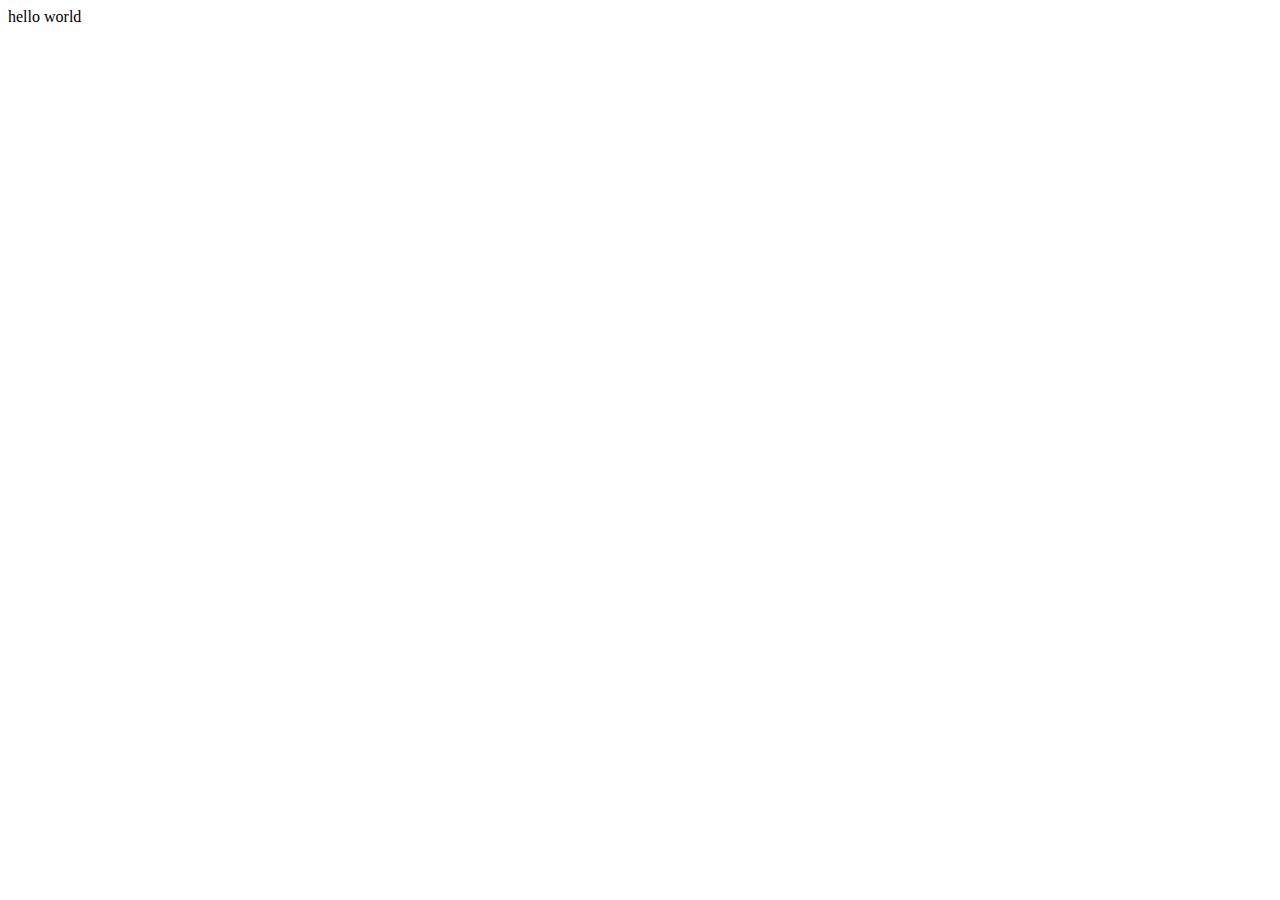
==== index.html @ 07da50a5 "Create index.html" ====
<!DOCTYPE html>
<html lang="en">
<head>
    <meta charset="UTF-8">
    <meta http-equiv="X-UA-Compatible" content="IE=edge">
    <meta name="viewport" content="width=device-width, initial-scale=1.0">
    <title>Document</title>
</head>
<body>
    hello world
</body>
</html>
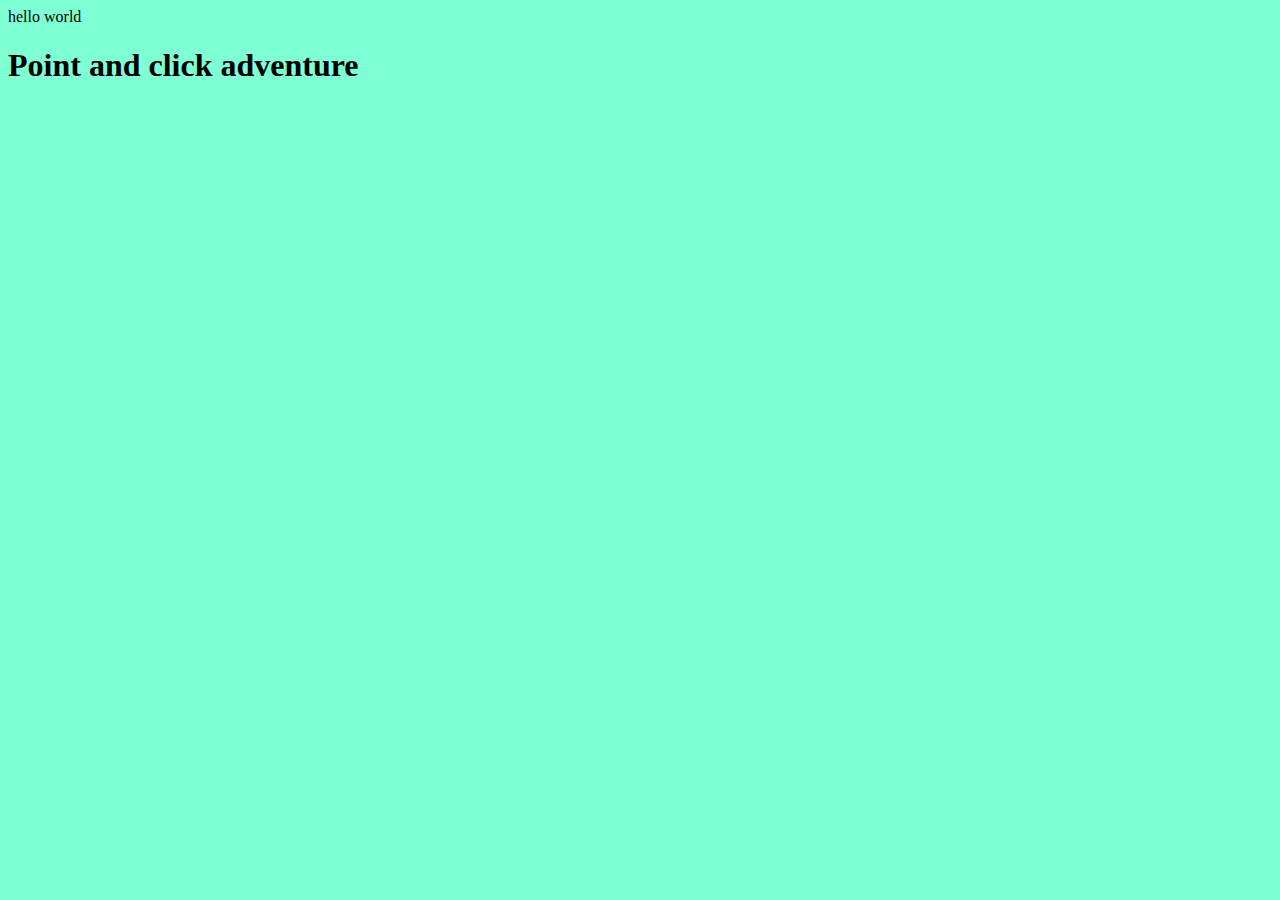
==== commit e0868cbf: "1" ====
--- a/index.html
+++ b/index.html
@@ -4,9 +4,13 @@
     <meta charset="UTF-8">
     <meta http-equiv="X-UA-Compatible" content="IE=edge">
     <meta name="viewport" content="width=device-width, initial-scale=1.0">
-    <title>Document</title>
+    <link rel="stylesheet" href="css/Style.css">
+    <title>Point and click Adventure</title>
 </head>
 <body>
+
     hello world
+    <h1 id="main-Title"></h1>
+    <script src="js/index.js"></script>
 </body>
 </html>--- a/css/Style.css
+++ b/css/Style.css
@@ -0,0 +1,4 @@
+body{
+    background-color: aquamarine;
+    color: black;   
+}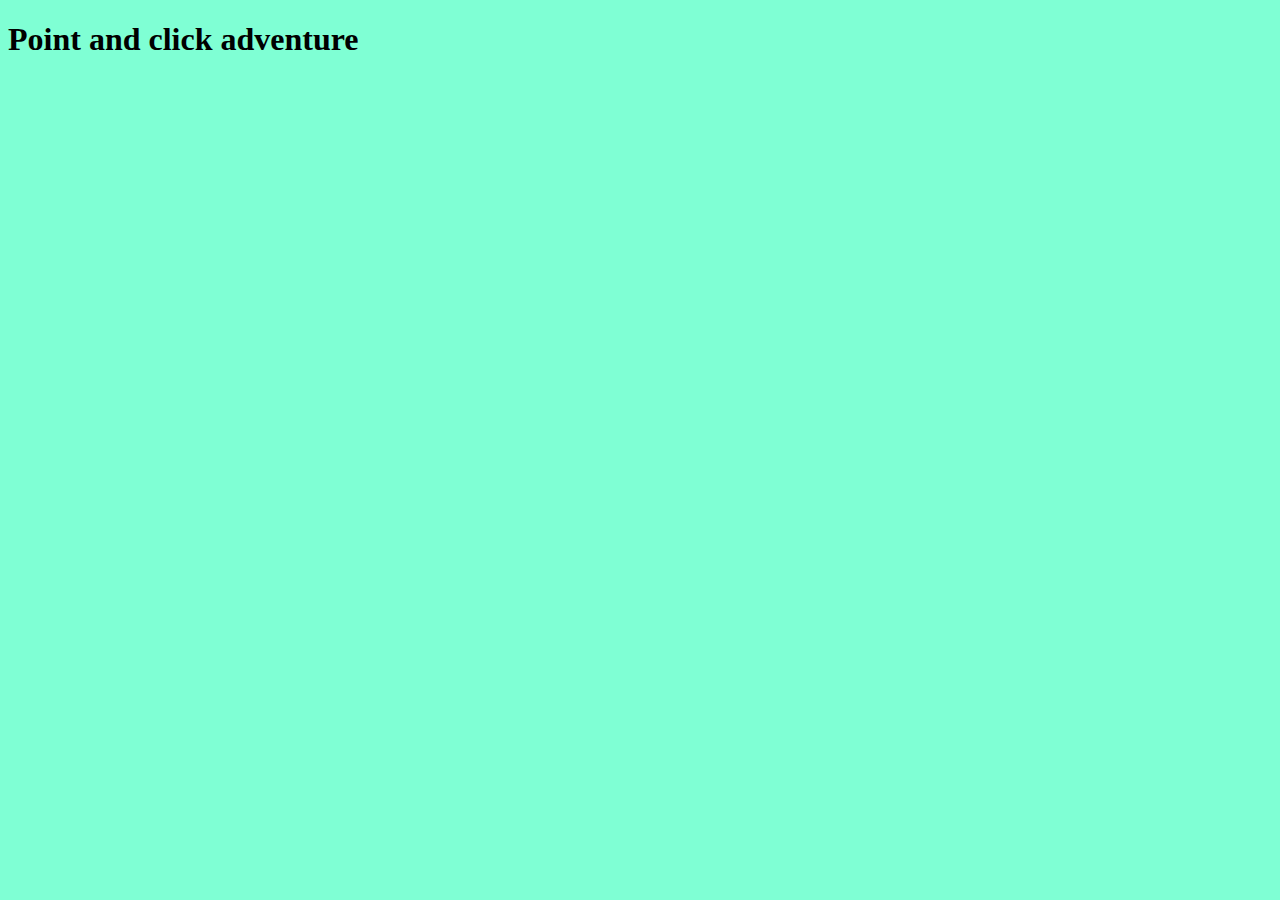
==== commit 3011ce49: "Update index.html" ====
--- a/index.html
+++ b/index.html
@@ -8,8 +8,10 @@
     <title>Point and click Adventure</title>
 </head>
 <body>
+    <!--foreGround-->
 
-    hello world
+    <!--mainCharacter-->
+    
     <h1 id="main-Title"></h1>
     <script src="js/index.js"></script>
 </body>
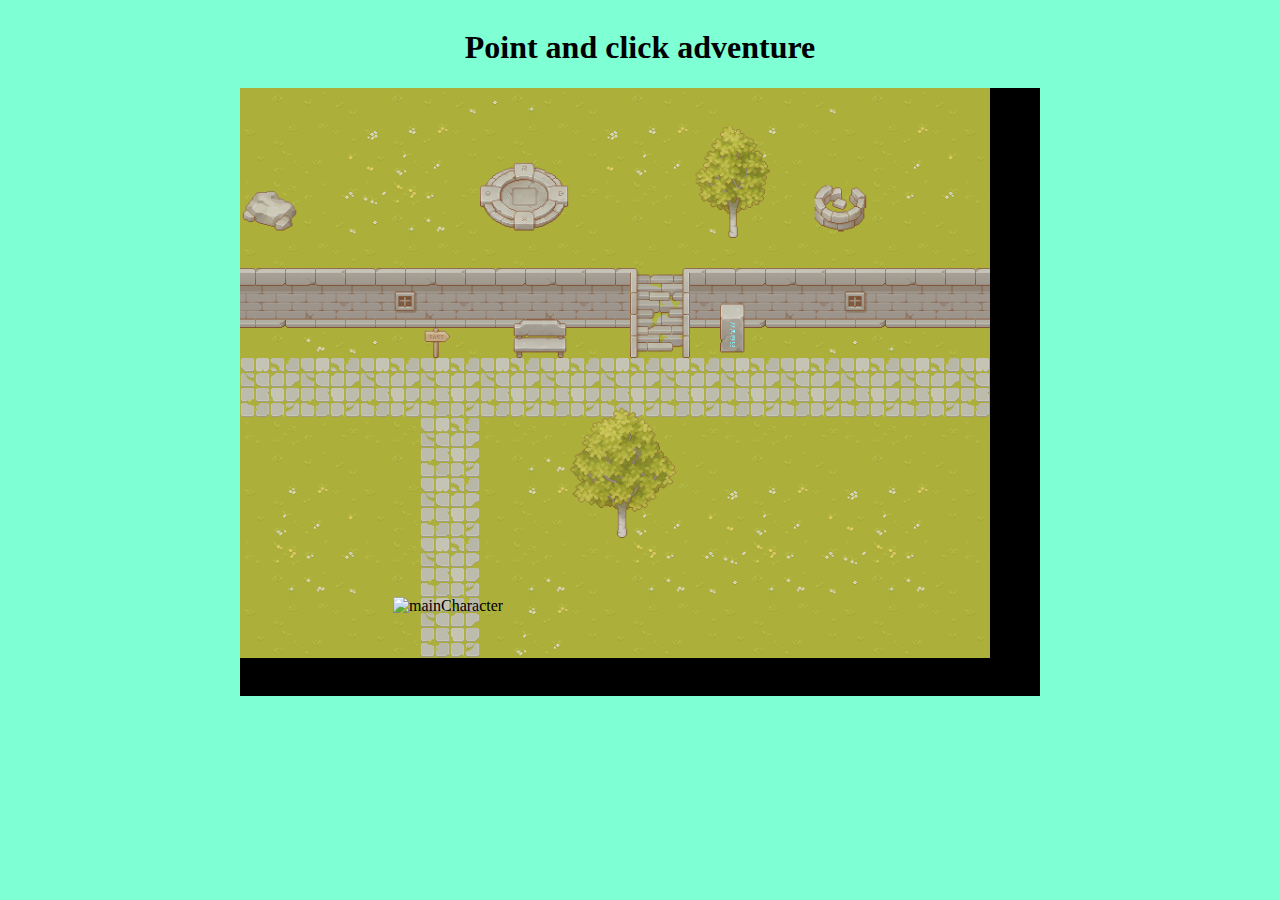
==== commit 21f15880: "pp" ====
--- a/index.html
+++ b/index.html
@@ -8,11 +8,22 @@
     <title>Point and click Adventure</title>
 </head>
 <body>
-    <!--foreGround-->
+    <h1 id="main-Title"></h1>
+    <div id="gameWindow">
+        <!--foreGround Layer-->
 
-    <!--mainCharacter-->
+        <!--mainCharacter Layer-->
+        <div id="mainCharacter" class="gameObject  character ">
+            <img src="img/" alt="mainCharacter">
+        </div>
+        <!--background Layer-->
+        <div id="tileMap" class="gameObject background">
+            <img src="img/backGround.png" alt="tileMap">
+        </div>
+    </div>
     
-    <h1 id="main-Title"></h1>
+    
+    
     <script src="js/index.js"></script>
 </body>
 </html>--- a/css/Style.css
+++ b/css/Style.css
@@ -1,4 +1,45 @@
 body{
     background-color: aquamarine;
     color: black;   
+    display: grid;
+    grid-template-columns: auto 800px auto;
+}
+
+#main-Title{
+    grid-row-start: 1;
+    grid-column-start: 2;
+    text-align: center;
+}
+
+#gameWindow{
+    width: 800px;
+    height: 608px;
+    background-color: #000;
+    grid-row-start: 2;
+    grid-column-start: 2;
+    position: relative;
+}
+
+#mainCharacter{
+    left: 153px;
+    top: 509px;
+
+}
+
+.gameObject{
+    position: absolute;
+    
+
+}
+
+.foreGround{
+    z-index: 1000;
+}
+
+.character{
+    z-index: 100;
+}
+
+.background{
+    z-index: 0;
 }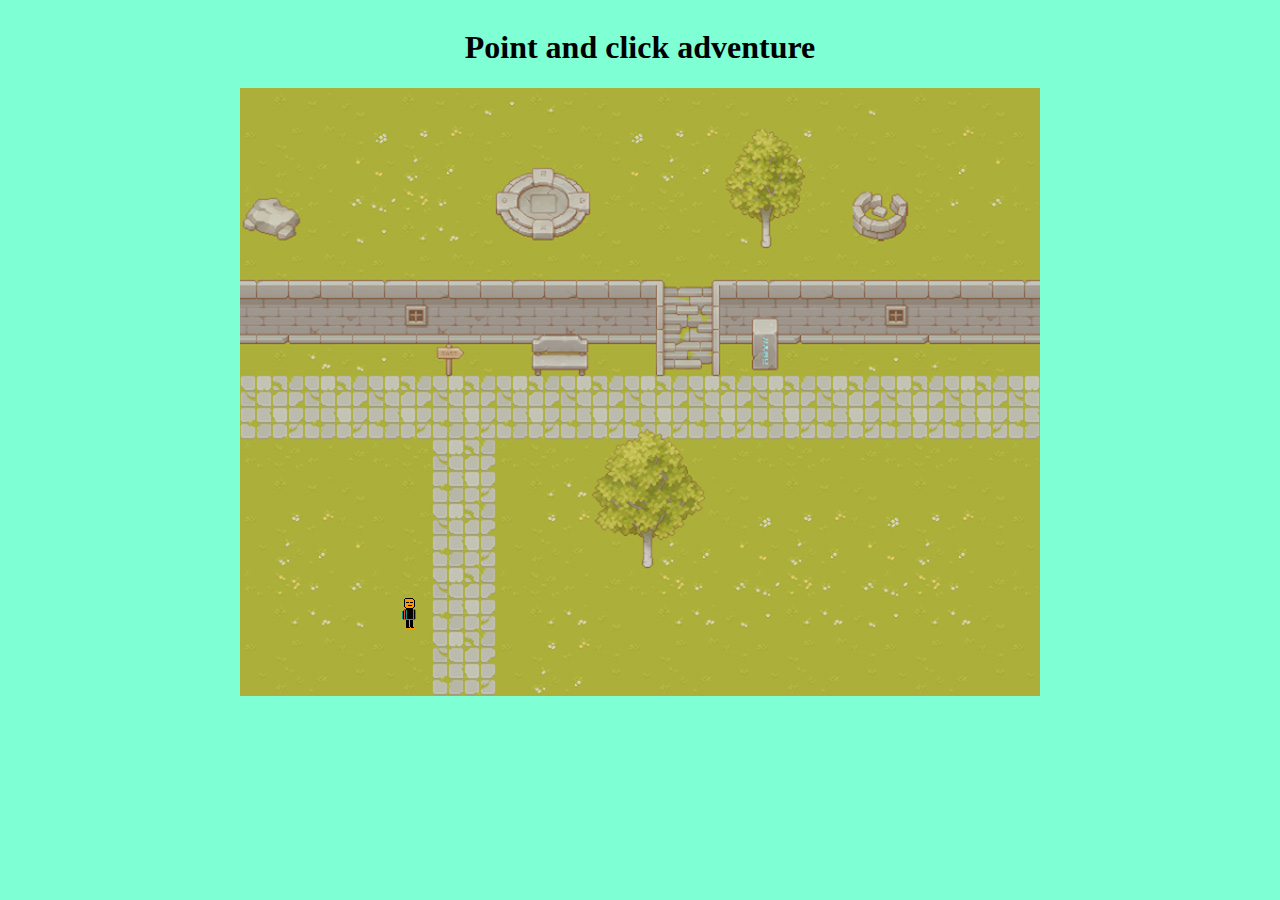
==== commit 6558ad77: "e3" ====
--- a/index.html
+++ b/index.html
@@ -10,15 +10,16 @@
 <body>
     <h1 id="main-Title"></h1>
     <div id="gameWindow">
+        <div id="door1" class="gameObject foreGround"></div>
         <!--foreGround Layer-->
 
         <!--mainCharacter Layer-->
         <div id="mainCharacter" class="gameObject  character ">
-            <img src="img/" alt="mainCharacter">
+            <img src="img/player.png" alt="mainCharacter">
         </div>
         <!--background Layer-->
         <div id="tileMap" class="gameObject background">
-            <img src="img/backGround.png" alt="tileMap">
+            <img src="img/backGround.jpg" alt="tileMap">
         </div>
     </div>
     
